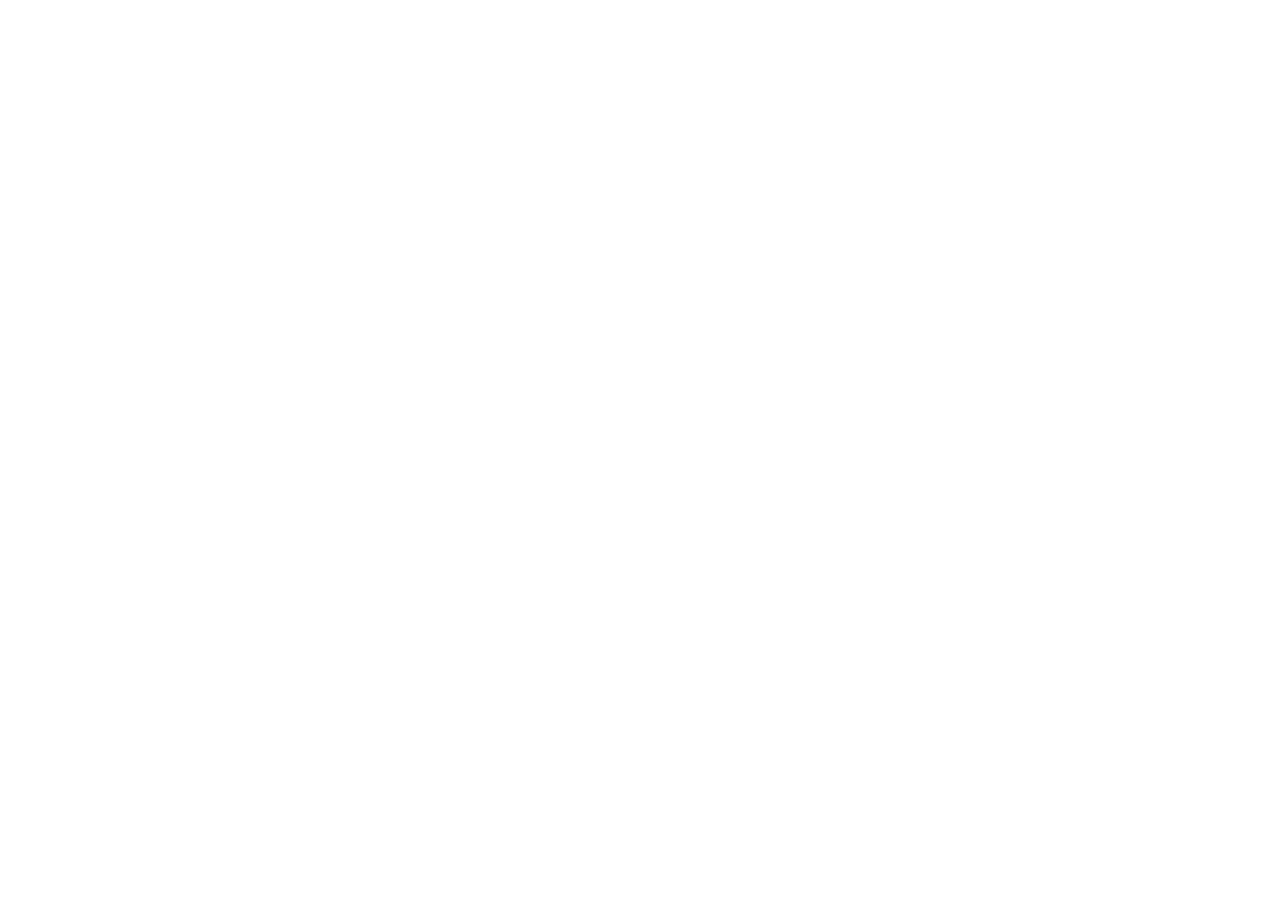
==== index.html @ 1a582585 "New" ====
<!DOCTYPE html>
<html lang="en">
<head>
    <meta charset="UTF-8">
    <meta http-equiv="X-UA-Compatible" content="IE=edge">
    <meta name="viewport" content="width=<device-width>, initial-scale=1.0">
    <title>Document</title>
</head>
<body>
    <header>
        <nav></nav>
    </header>
    <main></main>
    <footer></footer>
</body>
</html>
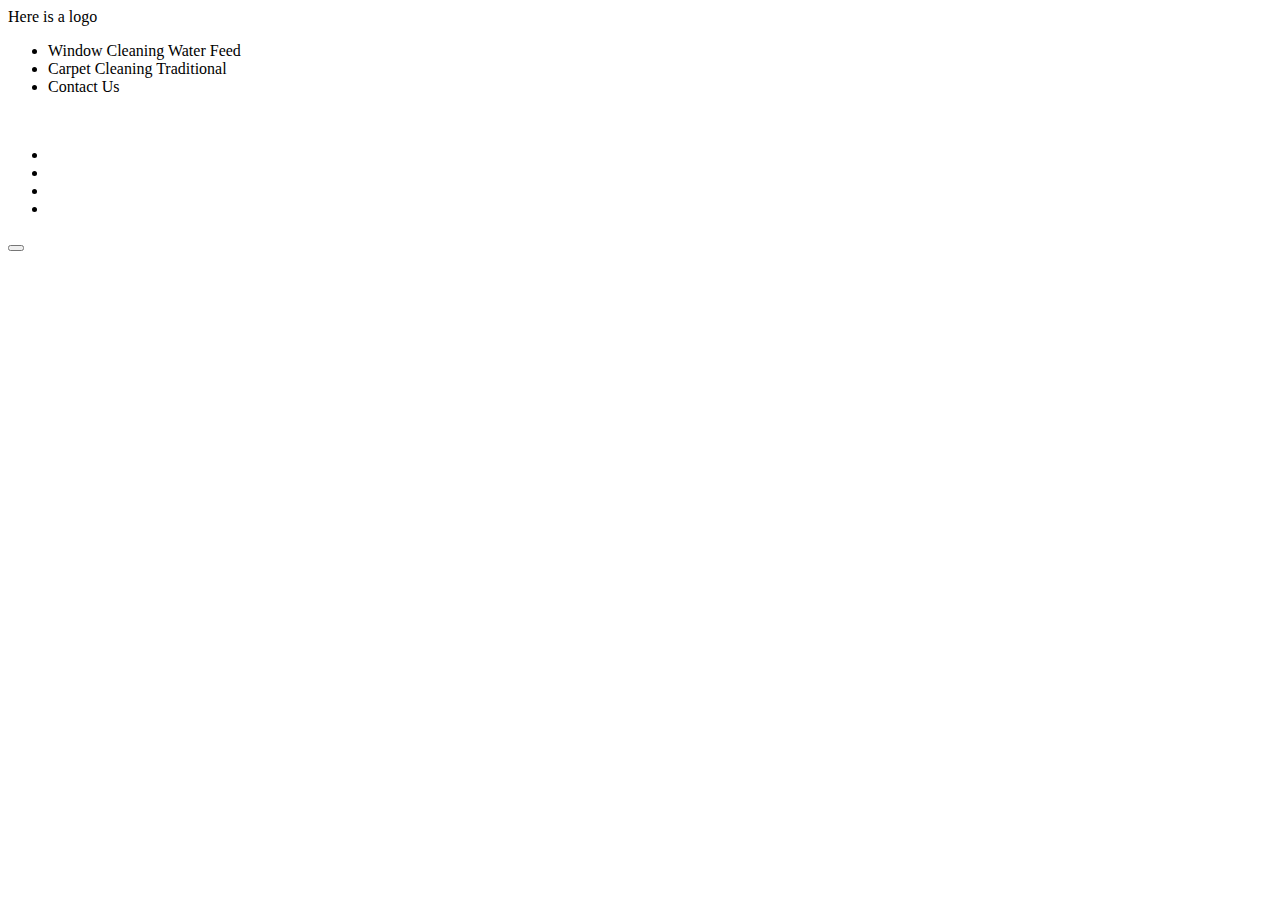
==== commit 4c8a8cdb: "Update index.html" ====
--- a/index.html
+++ b/index.html
@@ -4,13 +4,44 @@
     <meta charset="UTF-8">
     <meta http-equiv="X-UA-Compatible" content="IE=edge">
     <meta name="viewport" content="width=<device-width>, initial-scale=1.0">
-    <title>Document</title>
+    <title>Window Cleaning</title>
 </head>
+
 <body>
     <header>
-        <nav></nav>
+        <logo>Here is a logo</logo>
+        <nav>
+            <ul>
+                <li>Window Cleaning Water Feed</li>
+                <li>Carpet Cleaning Traditional</li>
+                <li>Contact Us</li>
+            </ul>
+        </nav>
     </header>
-    <main></main>
+
+    <main>
+        <section>
+            <text></text>
+            <img>
+        </section>
+        <section>
+            <ul>
+                <li></li>
+                <li></li>
+                <li></li>
+                <li></li>
+            </ul>
+        </section>
+
+        <blockquote></blockquote>
+
+        <section>
+            <aside></aside>
+            <button></button>
+        </section> 
+    </main>
+
     <footer></footer>
+
 </body>
 </html>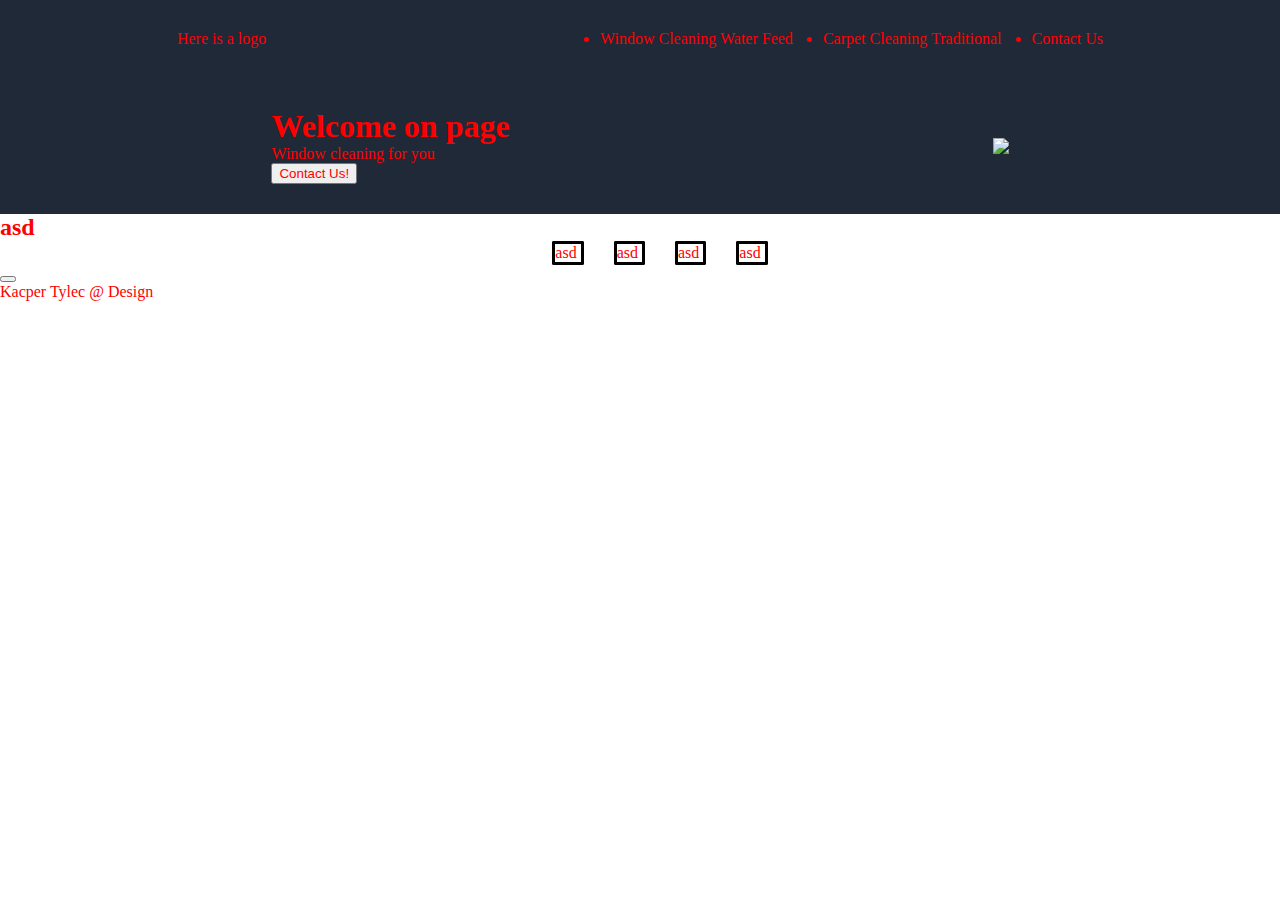
==== commit 86b21c9f: "xD" ====
--- a/index.html
+++ b/index.html
@@ -4,6 +4,7 @@
     <meta charset="UTF-8">
     <meta http-equiv="X-UA-Compatible" content="IE=edge">
     <meta name="viewport" content="width=<device-width>, initial-scale=1.0">
+    <link rel="stylesheet" href="style.css">
     <title>Window Cleaning</title>
 </head>
 
@@ -20,20 +21,39 @@
     </header>
 
     <main>
-        <section>
-            <text></text>
-            <img>
+        <section class="top">
+            <text>
+                <h1>Welcome on page</h1>
+                <p>Window cleaning for you</p>
+                <button>Contact Us!</button>
+            </text>
+            <img src="https://upload.wikimedia.org/wikipedia/commons/thumb/b/b6/Image_created_with_a_mobile_phone.png/640px-Image_created_with_a_mobile_phone.png">
         </section>
-        <section>
+        <section class="medium">
+            <h2>asd</h2>
             <ul>
-                <li></li>
-                <li></li>
-                <li></li>
-                <li></li>
+                <li> asd
+                    <img>
+                    <p></p>
+                </li>
+                <li>asd
+                    <img>
+                </li>
+                <li>asd
+                    <img>
+                    <p></p>
+                </li>
+                <li>asd
+                    <img >
+                    <p></p>
+                </li>
             </ul>
         </section>
 
-        <blockquote></blockquote>
+        <blockquote>
+            <h3></h3>
+            <figcaption></figcaption>
+        </blockquote>
 
         <section>
             <aside></aside>
@@ -41,7 +61,7 @@
         </section> 
     </main>
 
-    <footer></footer>
+    <footer><p>Kacper Tylec @ Design</p></footer>
 
 </body>
 </html>--- a/style.css
+++ b/style.css
@@ -0,0 +1,72 @@
+@font-face {
+    font-family: 'Roboto';
+    src: url(./Fonts/Roboto-Black.ttf);
+}
+@font-face {
+    font-family: 'Roboto-Italic';
+    src: url(./Fonts/Roboto-LightItalic.ttf);
+}
+@font-face {
+    font-family: 'Roboto-Bold';
+    src: url(./Fonts/Roboto-Bold.ttf);
+}
+:root {
+    --background-color-dark: #1f2937;
+    --cta-background-color: #3882f6;
+    --q-background-color: #e5e7eb;
+    --btn-color: #3882f6;
+    
+}
+*{
+    margin: 0;
+    color: red;
+}
+header {
+    display: flex;
+    background-color: var(--background-color-dark);
+    color: white;
+    align-items: center;
+    justify-content: space-around;
+    padding: 30px;
+}
+
+header logo {
+}
+
+header ul {
+    display: flex;
+    gap: 30px;
+}
+
+
+.top {
+    background-color: var(--background-color-dark);
+    color: white;
+    display: flex;
+    align-items: center;
+    justify-content: space-around;
+    padding: 30px;
+
+}
+
+.medium {
+    display: flex;
+    flex-wrap: wrap;
+    justify-content: center;
+
+}
+
+.medium h2 {
+    width: 100%;
+}
+
+.medium ul {
+    display: flex;
+    gap: 30px;
+}
+.medium ul li {
+    border-radius: 5%;
+    border: solid black;
+    list-style: none;
+}
+    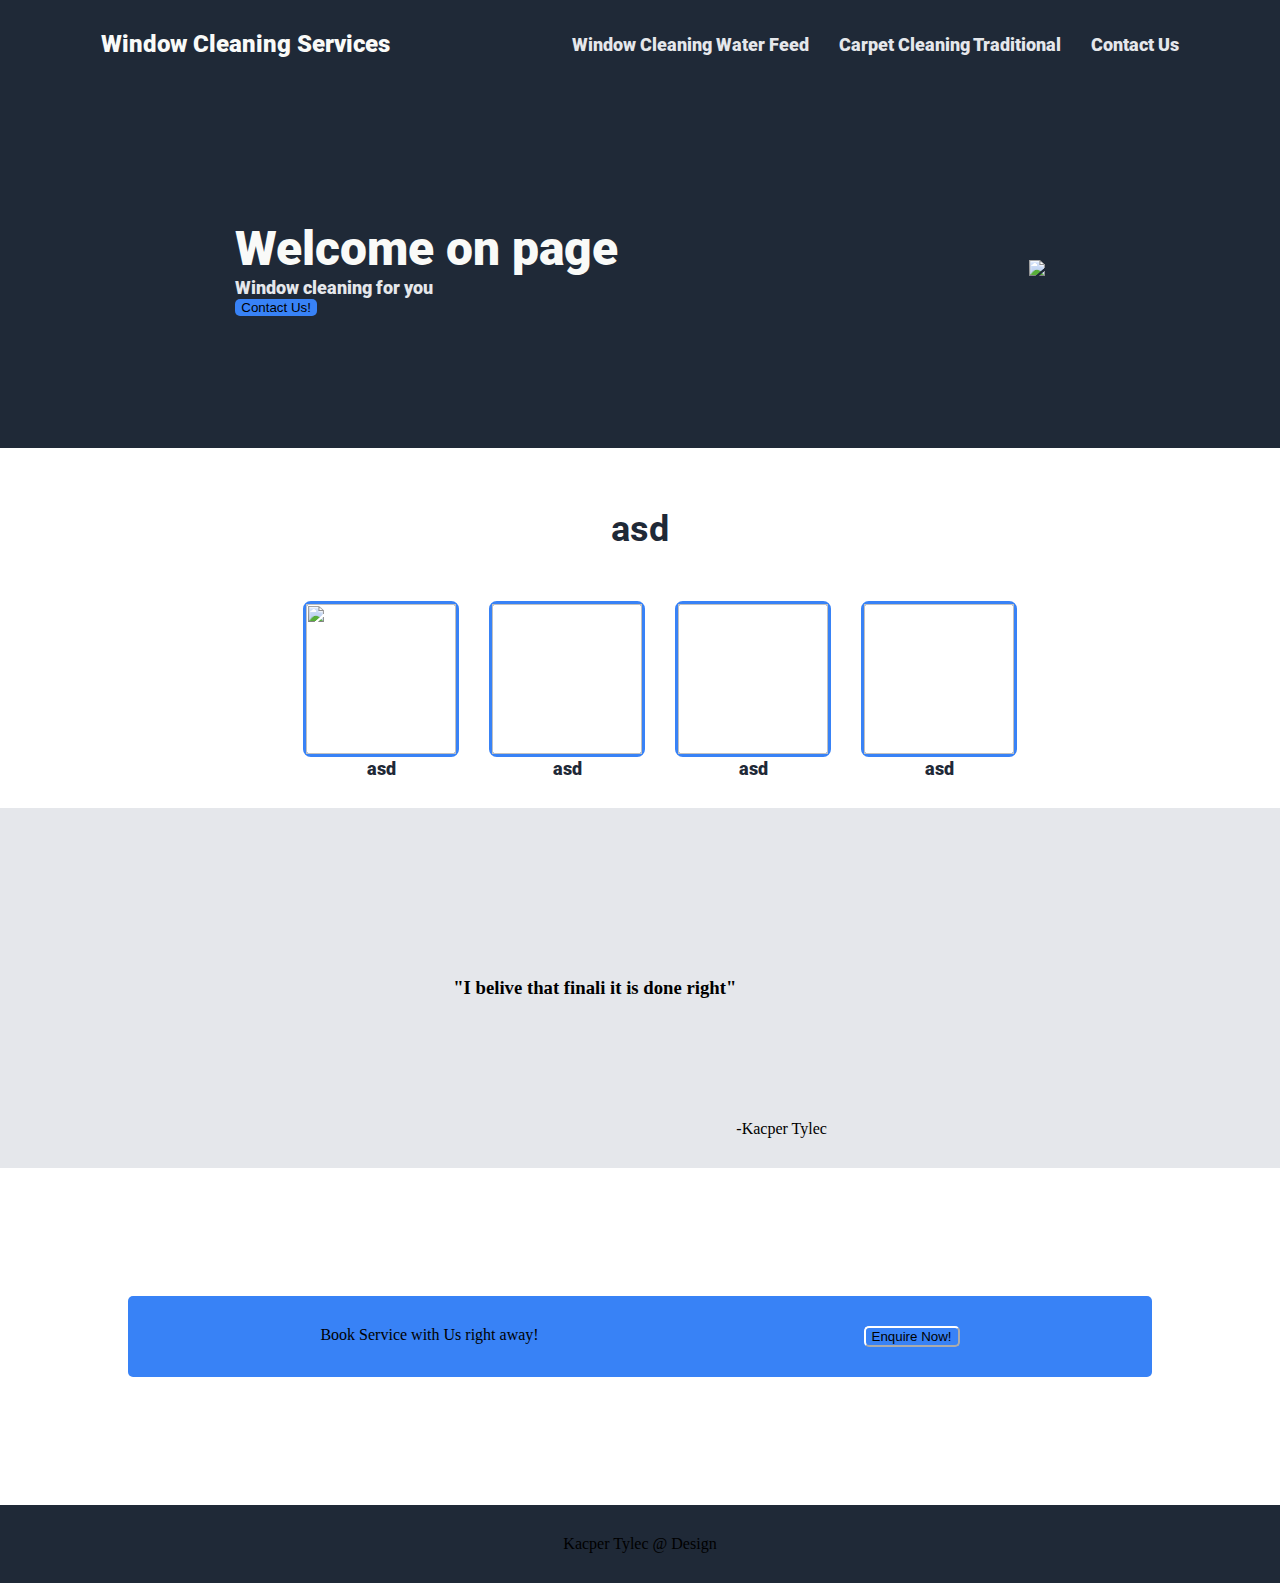
==== commit f5e29883: ":D" ====
--- a/index.html
+++ b/index.html
@@ -10,7 +10,7 @@
 
 <body>
     <header>
-        <logo>Here is a logo</logo>
+        <logo>Window Cleaning Services</logo>
         <nav>
             <ul>
                 <li>Window Cleaning Water Feed</li>
@@ -32,32 +32,33 @@
         <section class="medium">
             <h2>asd</h2>
             <ul>
-                <li> asd
+                <li> 
+                    <img src="https://upload.wikimedia.org/wikipedia/commons/thumb/b/b6/Image_created_with_a_mobile_phone.png/640px-Image_created_with_a_mobile_phone.png">
+                    <p>asd</p>
+                </li>
+                <li>
                     <img>
-                    <p></p>
+                    <p>asd</p>
                 </li>
-                <li>asd
+                <li>
                     <img>
+                    <p>asd</p>
                 </li>
-                <li>asd
+                <li>
                     <img>
-                    <p></p>
-                </li>
-                <li>asd
-                    <img >
-                    <p></p>
+                    <p>asd</p>
                 </li>
             </ul>
         </section>
 
         <blockquote>
-            <h3></h3>
-            <figcaption></figcaption>
+            <h3>"I belive that finali it is done right"</h3>
+            <figcaption>-Kacper Tylec</figcaption>
         </blockquote>
 
-        <section>
-            <aside></aside>
-            <button></button>
+        <section class="ctaframe">
+            <aside>Book Service with Us right away!</aside>
+            <button>Enquire Now!</button>
         </section> 
     </main>
 
--- a/style.css
+++ b/style.css
@@ -19,8 +19,10 @@
 }
 *{
     margin: 0;
-    color: red;
 }
+
+
+/*Head section with menu*/
 header {
     display: flex;
     background-color: var(--background-color-dark);
@@ -28,17 +30,17 @@
     align-items: center;
     justify-content: space-around;
     padding: 30px;
-}
-
-header logo {
+    height: 5%;
 }
 
 header ul {
     display: flex;
     gap: 30px;
+    list-style: none;
+
 }
 
-
+/* top section h1 p button and img */
 .top {
     background-color: var(--background-color-dark);
     color: white;
@@ -46,18 +48,35 @@
     align-items: center;
     justify-content: space-around;
     padding: 30px;
+    height: 300px;
+
 
 }
 
+.top button {
+    background-color: var(--btn-color);
+    border: none;
+    border-radius: 5px;
+}
+.top img {
+    max-height: 480px;
+    max-width: 320px;
+}
+
+/* medium part with squares */
 .medium {
     display: flex;
     flex-wrap: wrap;
     justify-content: center;
+    padding: 30px;
+    height: 300px;
 
 }
 
 .medium h2 {
     width: 100%;
+    text-align: center;
+    padding: 30px;
 }
 
 .medium ul {
@@ -66,7 +85,93 @@
 }
 .medium ul li {
     border-radius: 5%;
-    border: solid black;
+    border: solid #3882f6;
     list-style: none;
+    width: 150px;
+    height: 150px;
 }
-    +.medium ul li img{
+    width: 150px;
+    height: 150px;
+}
+
+.medium ul li p {
+    text-align: center;
+}
+
+/*blockquote*/
+
+blockquote {
+    background-color: var(--q-background-color);
+    display: flex;
+    padding: 30px;
+    height: 300px;
+    display: flex;
+    justify-content: center;
+    align-items: center;
+}
+blockquote figcaption { 
+    align-self: flex-end;
+
+}
+
+/*cta element*/
+.ctaframe {
+    background-color: var(--cta-background-color);
+    margin: 10%;
+    padding: 30px;
+    display: flex;
+    justify-content: space-around;
+    border-radius: 5px;
+}
+.ctaframe button{
+    background-color: var(--btn-color);
+    border-radius: 5px;
+    border-color: white;
+}
+
+/*footer*/
+
+footer {
+    background-color: var(--background-color-dark);
+    padding: 30px;
+    text-align: center;
+}
+
+/* Text */
+header {
+    font-size: 24px;
+    color: #f9faf8;
+    font-family: 'Roboto', sans-serif;
+}
+header ul{
+    font-family: 'Roboto', sans-serif;
+    font-size: 18px;
+    color: #e5e7eb
+}
+
+
+.top h1 {
+    font-family: 'Roboto', sans-serif;
+    font-size: 48px;
+    font-weight: bold;
+    color: #f9faf8;
+}
+
+.top p {
+    font-family: 'Roboto', sans-serif;
+    font-size: 18px;
+    color: #e5e7eb;
+}
+
+.medium h2{
+    font-family: 'Roboto-Bold', sans-serif;
+    font-size: 36px;
+    color: #1f2937;
+    font-weight: bold;
+}
+.medium p{
+    font-family: 'Roboto', sans-serif;
+    font-size: 18px;
+    color: #1f2937;
+}
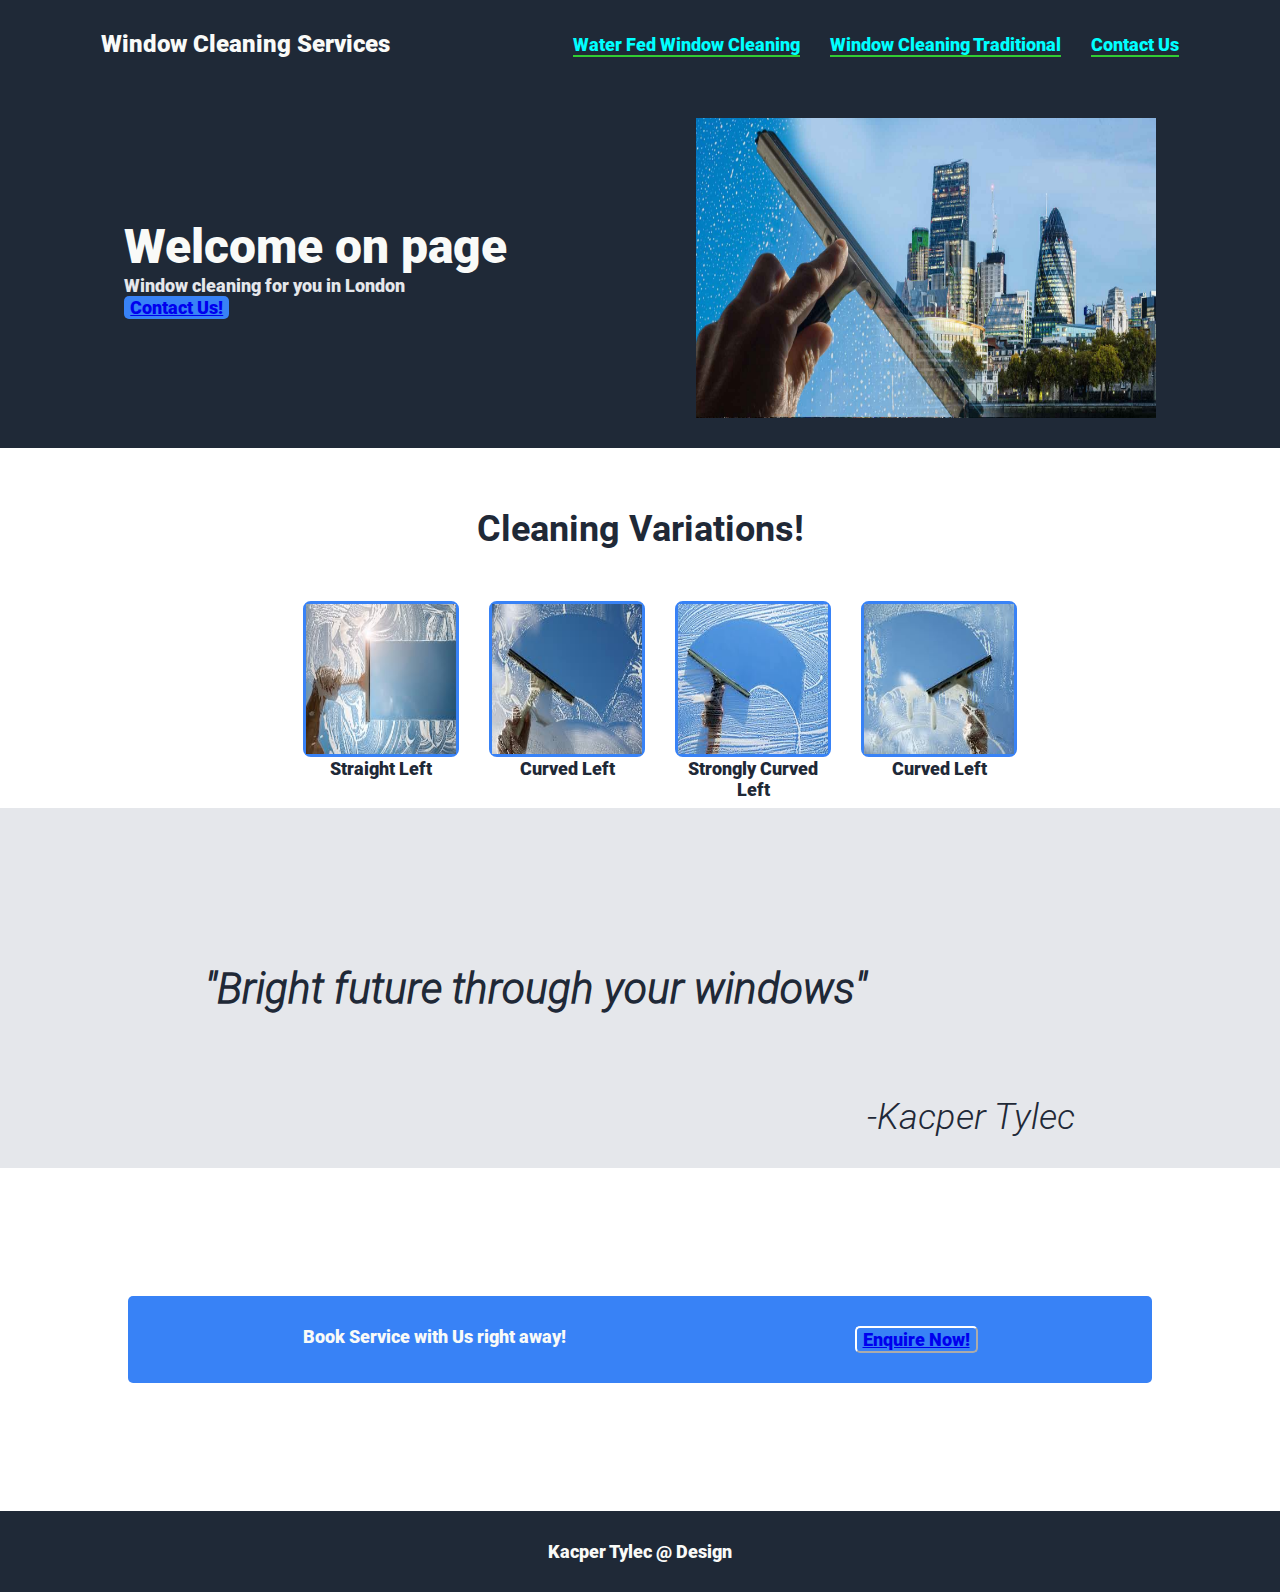
==== commit 6154654d: ":D" ====
--- a/index.html
+++ b/index.html
@@ -13,9 +13,9 @@
         <logo>Window Cleaning Services</logo>
         <nav>
             <ul>
-                <li>Window Cleaning Water Feed</li>
-                <li>Carpet Cleaning Traditional</li>
-                <li>Contact Us</li>
+                <li><a href="C:\Users\kacpe\Development folder\Brainnest\New Css Assigment\CSS-Assigment-New\Pages\Waterfed.html">Water Fed Window Cleaning</a></li>
+                <li><a href= "C:\Users\kacpe\Development folder\Brainnest\New Css Assigment\CSS-Assigment-New\Pages\Traditional.html">Window Cleaning Traditional</a></li>
+                <li><a href="C:\Users\kacpe\Development folder\Brainnest\New Css Assigment\CSS-Assigment-New\Pages\Contact Us.html">Contact Us</a></li>
             </ul>
         </nav>
     </header>
@@ -24,41 +24,41 @@
         <section class="top">
             <text>
                 <h1>Welcome on page</h1>
-                <p>Window cleaning for you</p>
-                <button>Contact Us!</button>
+                <p>Window cleaning for you in London</p>
+                <button><a href="./Pages/Contact Us.html">Contact Us!</a></button>
             </text>
-            <img src="https://upload.wikimedia.org/wikipedia/commons/thumb/b/b6/Image_created_with_a_mobile_phone.png/640px-Image_created_with_a_mobile_phone.png">
+            <img src="./Images/ccs-window-cleaning-london.jpg">
         </section>
         <section class="medium">
-            <h2>asd</h2>
+            <h2>Cleaning Variations!</h2>
             <ul>
                 <li> 
-                    <img src="https://upload.wikimedia.org/wikipedia/commons/thumb/b/b6/Image_created_with_a_mobile_phone.png/640px-Image_created_with_a_mobile_phone.png">
-                    <p>asd</p>
+                    <img src="./Images/Cleanin1.jpg">
+                    <p>Straight Left</p>
                 </li>
                 <li>
-                    <img>
-                    <p>asd</p>
+                    <img src="./Images/cleaning2.jpg">
+                    <p>Curved Left</p>
                 </li>
                 <li>
-                    <img>
-                    <p>asd</p>
+                    <img src="./Images/cleaning3.jpg">
+                    <p>Strongly Curved Left</p>
                 </li>
                 <li>
-                    <img>
-                    <p>asd</p>
+                    <img src="./Images/cleaning4.jpg">
+                    <p>Curved Left</p>
                 </li>
             </ul>
         </section>
 
         <blockquote>
-            <h3>"I belive that finali it is done right"</h3>
+            <h3>"Bright future through your windows"</h3>
             <figcaption>-Kacper Tylec</figcaption>
         </blockquote>
 
         <section class="ctaframe">
             <aside>Book Service with Us right away!</aside>
-            <button>Enquire Now!</button>
+            <button><a href="./Pages/Contact Us.html">Enquire Now!</a></button>
         </section> 
     </main>
 
--- a/style.css
+++ b/style.css
@@ -21,6 +21,11 @@
     margin: 0;
 }
 
+/*Button*/
+
+button:hover {
+    opacity: 0.5;
+}
 
 /*Head section with menu*/
 header {
@@ -37,7 +42,16 @@
     display: flex;
     gap: 30px;
     list-style: none;
-
+}
+
+header ul a {
+    text-decoration: none;
+    color: aqua;
+    border-bottom: 2px solid limegreen;
+}
+header ul a:hover {
+    border-bottom: 2px solid aqua;
+    color: limegreen
 }
 
 /* top section h1 p button and img */
@@ -59,8 +73,8 @@
     border-radius: 5px;
 }
 .top img {
-    max-height: 480px;
-    max-width: 320px;
+    height: 300px;
+    width: 460px;
 }
 
 /* medium part with squares */
@@ -71,6 +85,10 @@
     padding: 30px;
     height: 300px;
 
+}
+.medium ul li img:hover {
+  background-color: #3882f6;
+  opacity: 0.5;
 }
 
 .medium h2 {
@@ -170,8 +188,25 @@
     color: #1f2937;
     font-weight: bold;
 }
-.medium p{
+.medium p {
     font-family: 'Roboto', sans-serif;
     font-size: 18px;
     color: #1f2937;
 }
+
+blockquote {
+    font-family: 'Roboto-Italic', sans-serif;
+    font-size: 36px;
+    color: #1f2937;
+}
+footer,
+.ctaframe {
+    font-family: 'Roboto', sans-serif;
+    font-size: 18px;
+    color: #f9faf8;
+}
+button{
+    font-family: 'Roboto', sans-serif;
+    font-size: 18px;
+    color: #f9faf8;
+}
